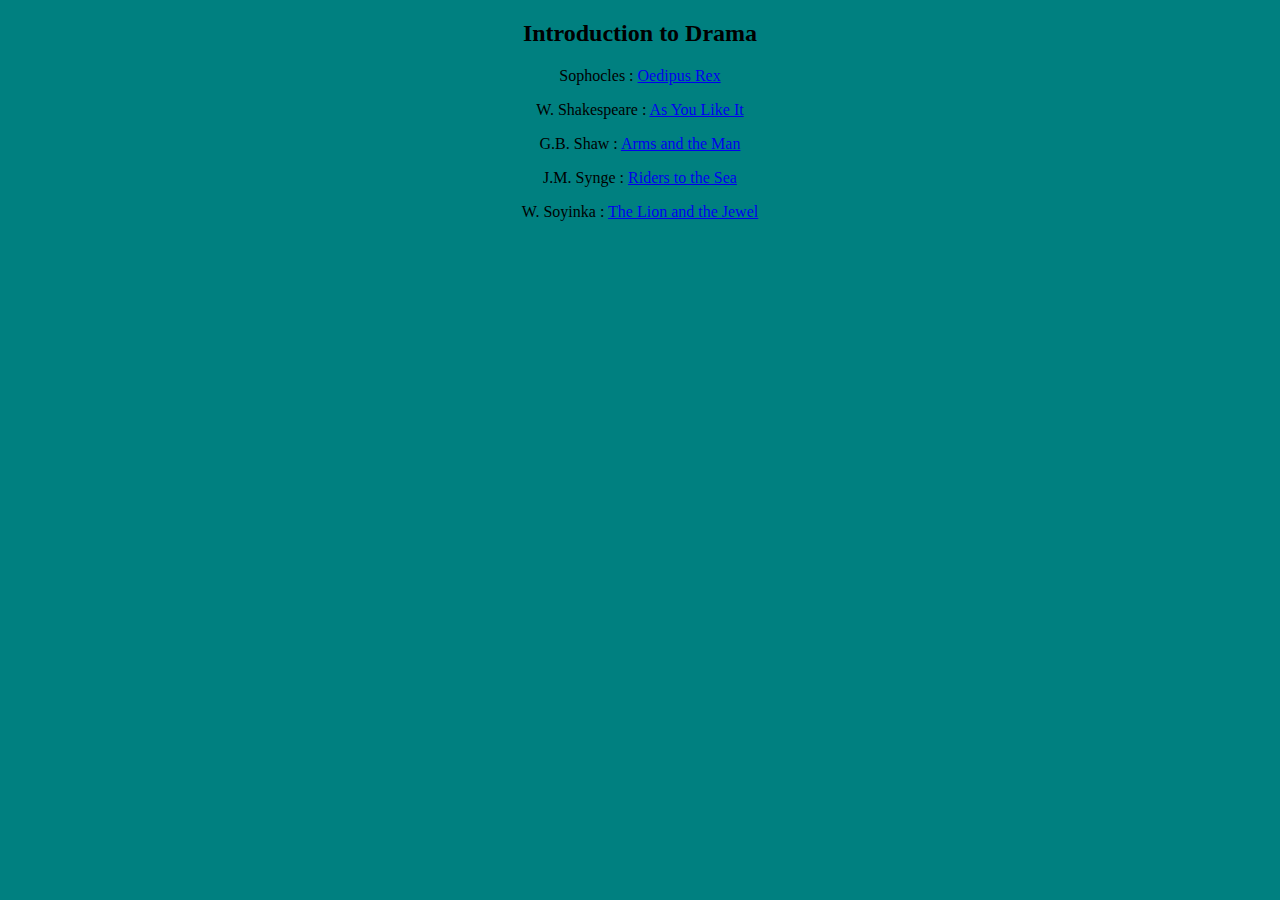
==== index.html @ 57aa6cb1 "Add files via upload" ====
<!DOCTYPE html>
<html lang="en">
<head>
    <meta charset="UTF-8">
    <meta name="viewport" content="width=device-width, initial-scale=1.0">
    <title>Document</title>
    <link rel="stylesheet" href="css/style.css">
</head>
<body>
    <!-- Introduction to Drama-->
    
    <div class="drama">
        <h2>Introduction to Drama</h2>
        <p>Sophocles        :  <a href="html/oedipus_rex.html">Oedipus Rex</a></p>
        <p>W. Shakespeare   :  <a href="html/making.html">As You Like It</a></p>
        <p>G.B. Shaw        :  <a href="html/making.html">Arms and the Man</a></p>
        <p>J.M. Synge       :  <a href="html/making.html">Riders to the Sea</a></p>
        <p>W. Soyinka       :  <a href="html/making.html">The Lion and the Jewel</a></p>
    </div>

    
</body>
</html>
---- css/style.css ----
body{
    background-color: teal;
}
.drama{
    text-align: center;
}
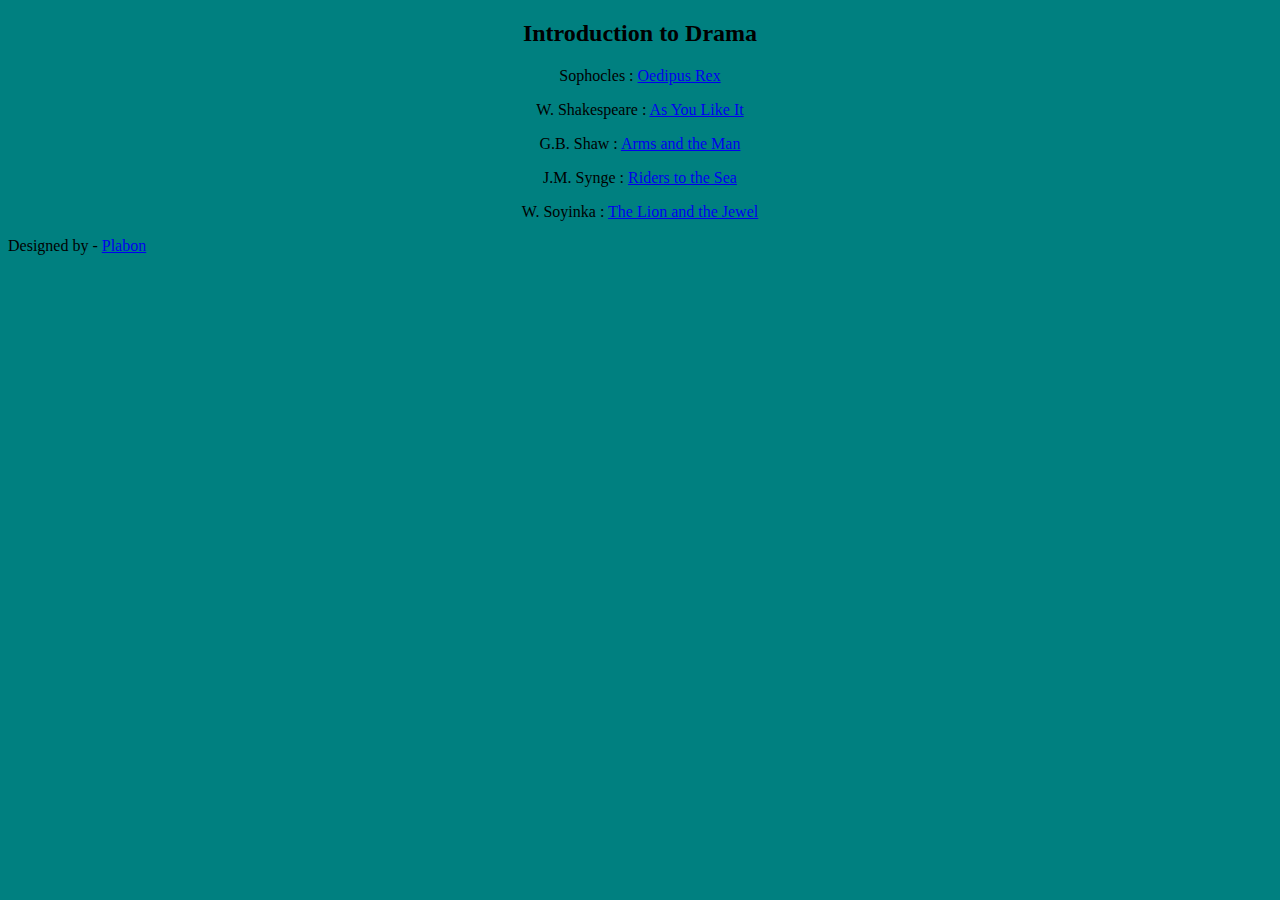
==== commit d3cf1f17: "Update index.html" ====
--- a/index.html
+++ b/index.html
@@ -18,6 +18,6 @@
         <p>W. Soyinka       :  <a href="html/making.html">The Lion and the Jewel</a></p>
     </div>
 
-    
+    <footer><p>Designed by - <a href="#">Plabon</a></p></footer>
 </body>
-</html>+</html>
